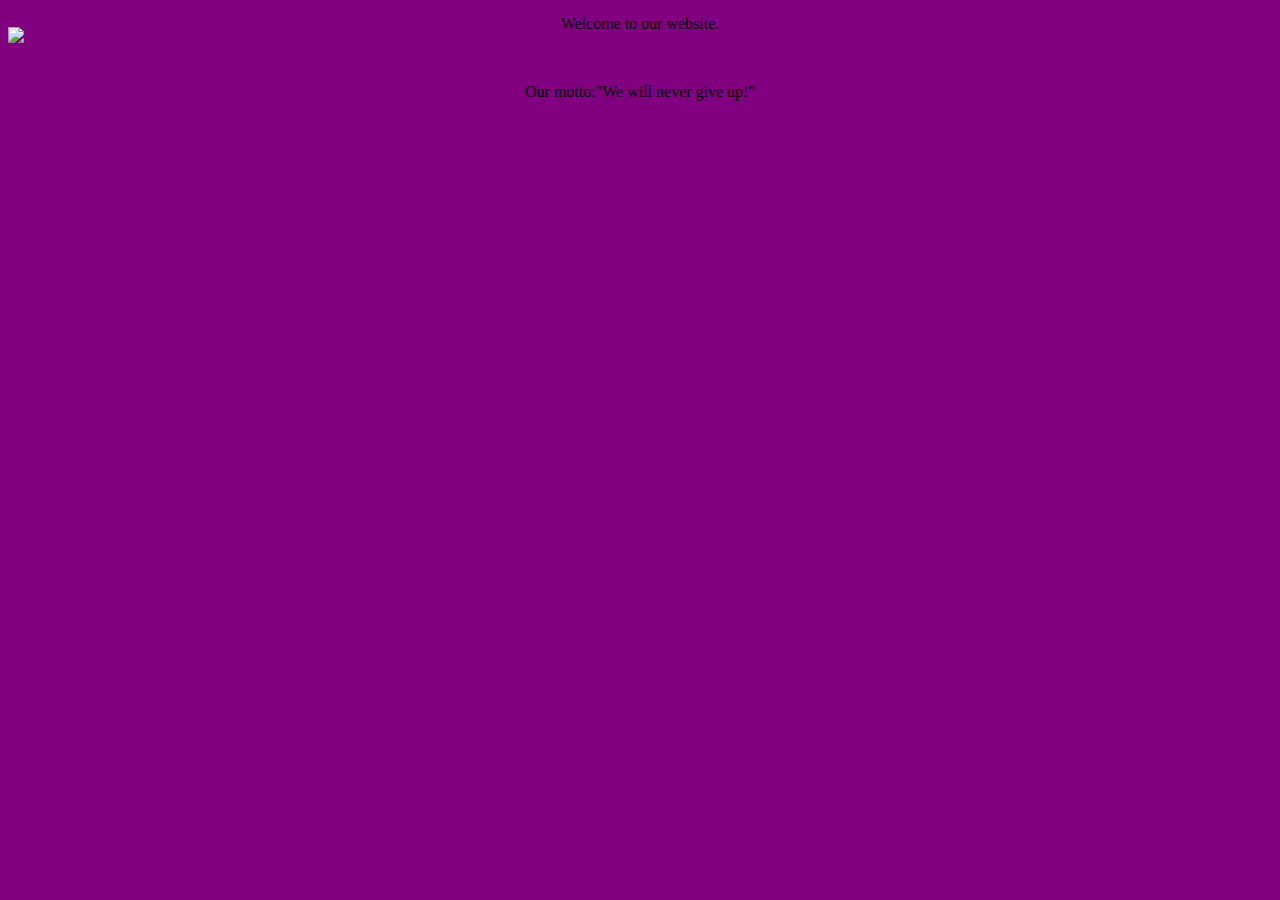
==== 5-4WritingHTML/PS8-P6.html @ 8eb5c485 "5-816 work." ====
<html>
<head>
<title>LPS Richmond Athletics' Website</title>
<link rel="stylesheet" type="text/css" href="PS8-P6.css"/>
</head>

<body>
	<div>
		<p>Welcome to our website.</p>
		<p>Our motto:"We will never give up!"</p>
	</div>

	<div>
		<img id="logo" src="http://leadpsstudent.weebly.com/uploads/2/2/0/3/22033902/1440988968.png"/>

	</div>
</body>





</html>
---- 5-4WritingHTML/PS8-P6.css ----
*{
	background-color:purple;
}

img {
	position:relative;
	float:left;
	margin-top:-90px;
}

p{
	position:relative;
	text-color:#800080;
	family-font:Tahoma;
	text-align:center;
	margin-top:15px;
	text-decoration:blink;
}
p:nth-child(2){
	text-color:#ffe6e6;
	family-font:Arial;
	text-align:center;
	margin-top:50px;
}
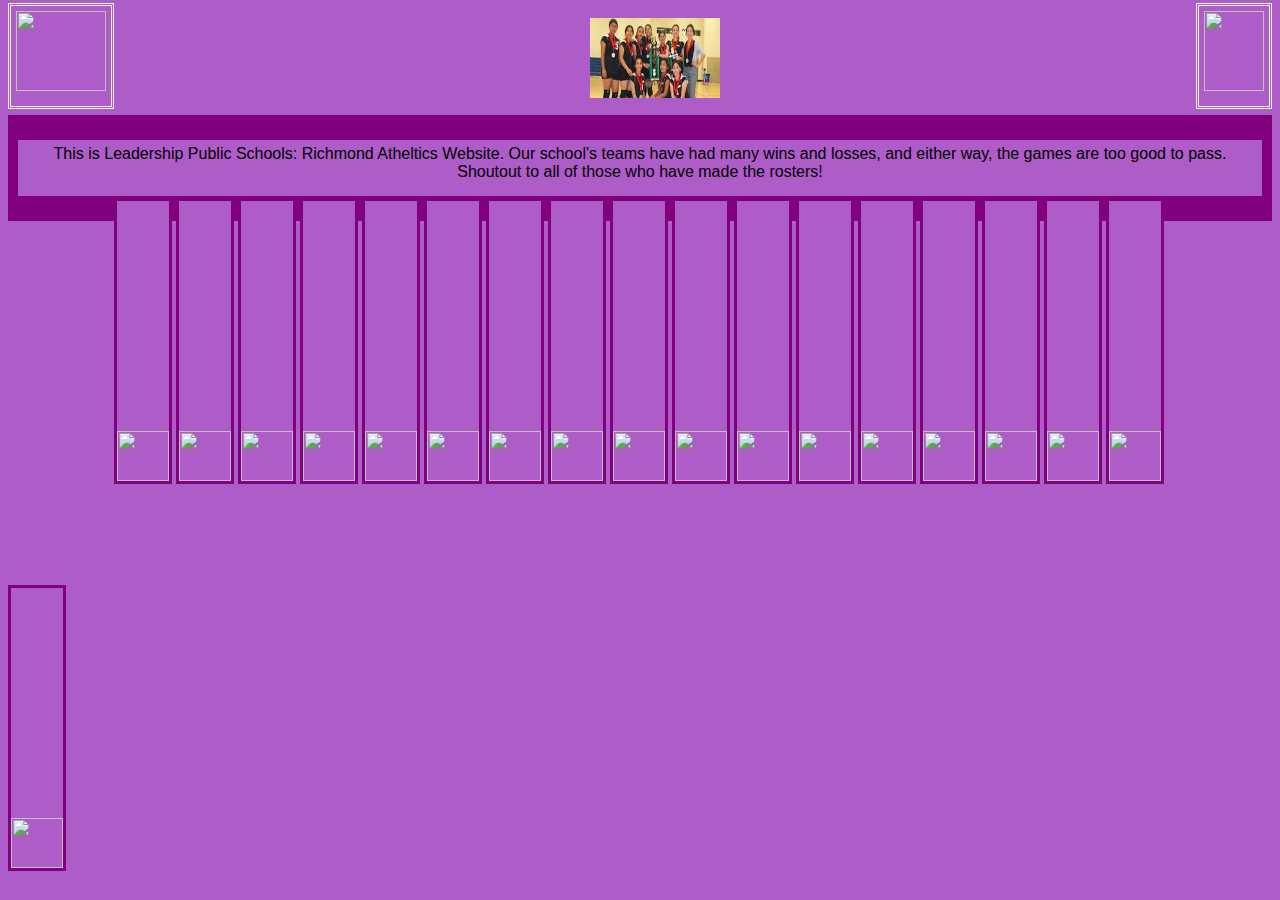
==== commit 855a2d42: "PS8 5-1616 work" ====
--- a/5-4WritingHTML/PS8-P6.html
+++ b/5-4WritingHTML/PS8-P6.html
@@ -6,14 +6,33 @@
 
 <body>
 	<div>
-		<p>Welcome to our website.</p>
-		<p>Our motto:"We will never give up!"</p>
+		<p>This is Leadership Public Schools: Richmond Atheltics Website.
+		Our school's teams have had many wins and losses, and either way, the games are too good to pass. Shoutout to all of those who have made the rosters!</p>
 	</div>
 
 	<div>
 		<img id="logo" src="http://leadpsstudent.weebly.com/uploads/2/2/0/3/22033902/1440988968.png"/>
-
-	</div>
+		<img id="principal" src="http://newleaders.seeyourimpact.org/files/2013/12/Shawn-Benjamin-21.jpg"/>
+		<img id="ourvbteam" src="[data-uri]"/>
+		<img class="teams" src="http://www.baaghi.tv/wp-content/uploads/2015/06/sports.jpg"/>
+		<img class="teams" src="https://encrypted-tbn3.gstatic.com/images?q=tbn:ANd9GcSnfAg3Vc87bU0Q9sD4oR09ucZHhMY03NUGq6Q9ZDgvqgN3znnP"/>
+		<img class="teams" src="https://encrypted-tbn3.gstatic.com/images?q=tbn:ANd9GcR3iWhtiMRhHnUUlBW9ZjEBkkAlVApz20Cf3FH3xltVScfykgzClQ"/>
+		<img class="teams" src="https://encrypted-tbn1.gstatic.com/images?q=tbn:ANd9GcS2M_wgFDpbgrWlrVddfduZo6CQGv0xFYHiUHZ31a2m29ptjZzV"/>
+		<img class="teams" src="https://encrypted-tbn3.gstatic.com/images?q=tbn:ANd9GcQVka99D7_n5XHcyGiHWK10AB1sgrZmDN0O3jk_0By_qlODTJix1Q"/>
+		<img class="teams" src="https://encrypted-tbn1.gstatic.com/images?q=tbn:ANd9GcQTbLaVqsczcJkO_LuzHI4MdVFX_Sd69jl6-P5DrCjxl166u0zzTg"/>
+		<img class="teams" src="https://encrypted-tbn0.gstatic.com/images?q=tbn:ANd9GcS2F13lwssX1zZQw5bjq5N4OoI5GDdRMx3647XW2Ygn-hOLq-CXZA"/>
+		<img class="teams" src="https://encrypted-tbn0.gstatic.com/images?q=tbn:ANd9GcQ0AC7u0icZucSjHEGk9zNkq4ACHixPPzIPiMFWcpJFKfbqNi__7A"/>
+		<img class="teams" src="https://encrypted-tbn3.gstatic.com/images?q=tbn:ANd9GcSH1uv-WTpjMINNSv4qdGGJYKE1akrI0eyZcD_kQ6Vf5l00IWbhaw"/>
+		<img class="teams" src="https://encrypted-tbn2.gstatic.com/images?q=tbn:ANd9GcTVwxtRhlyHhxc2i5o5rdlPkhIrGD4pHdxjuhWgAj7N1wMu50Ng"/>
+		<img class="teams" src="https://encrypted-tbn3.gstatic.com/images?q=tbn:ANd9GcQbXRFzrGzYAwxSX9eBsqDntTCXFqWAaXeYQWHK6LEHZkS1Ao7MpQ"/>
+		<img class="teams" src="https://encrypted-tbn2.gstatic.com/images?q=tbn:ANd9GcSNNEPVAtfk_vK7aWiPVNnrL4uJugCPv9dLNRYRy9ZmayNN3vzA"/>
+		<img class="teams" src="https://encrypted-tbn0.gstatic.com/images?q=tbn:ANd9GcQ_gr_JKSwqj8QTt4cTl0l8gDzNIlt0jiZ1XxV8_Yz1_lfol_BO"/>
+		<img class="teams" src="https://encrypted-tbn2.gstatic.com/images?q=tbn:ANd9GcRRufDdixv1fKxUPwwNljFHuvoO39HIXmkAko0hDrAczUePp0lJ"/>
+		<img class="teams" src="https://encrypted-tbn1.gstatic.com/images?q=tbn:ANd9GcQbxiHri0CRO2DZMX5FeV7e7CnTDLjZQg6bpesJnXqRfyTNWY6Z"/>
+		<img class="teams" src="https://encrypted-tbn2.gstatic.com/images?q=tbn:ANd9GcQ3MYMUbl4e6S7p1igtTO8lLbVig0ElRXQFSV5_pnPJFV0G-YXJ"/>
+		<img class="teams" src="https://encrypted-tbn0.gstatic.com/images?q=tbn:ANd9GcSxX1jEUaZRaS9AsTN5ua39yumKQJKpBCx5hIi5e9oVDBKoSte8Jw"/>
+		<img class="teams" src="https://encrypted-tbn2.gstatic.com/images?q=tbn:ANd9GcRL9sSlq4Pebd-_qq896iT3KFohFfni1molDjtFmKW7zMHarHmbTg"/>
+					</div>
 </body>
 
 
--- a/5-4WritingHTML/PS8-P6.css
+++ b/5-4WritingHTML/PS8-P6.css
@@ -1,24 +1,67 @@
-*{
-	background-color:purple;
+ *{
+	background-color:#ae5cc8;
 }
 
-img {
+#logo{
 	position:relative;
 	float:left;
-	margin-top:-90px;
+	margin-top:-15px;
+	width:90px;
+	height:80px;
+	padding:5px 5px 15px 5px;
+	border:10px 10px 20px 10px;
+	border-color:#f5f5dc;
+	border-style:double;
+	background-color:;
+}
+
+#principal{
+	position:relative;
+	float:right;
+	margin-top:-15px;
+	width:60px;
+	height:80px;
+	padding:5px 5px 15px 5px;
+	border:10px 10px 20px 10px;
+	border-style:double;
+	border-color:#f5f5dc;
+	background-color:;
 }
 
 p{
 	position:relative;
 	text-color:#800080;
-	family-font:Tahoma;
+	border:10px 10px 20px 10px;
+	padding:5px 5px 15px 5px;
+	margin-top:115px;
+	border-color:purple;
 	text-align:center;
-	margin-top:15px;
-	text-decoration:blink;
+	background-color:;
+	border-style:solid;
+	border-width:25px 10px 25px 10px;
+	padding:0px -110px 0px -120px;
+	font-family:Whitney SSm A, Tahoma, Parisish, Holiday Font, Helvetica, sans-serif;
 }
-p:nth-child(2){
-	text-color:#ffe6e6;
-	family-font:Arial;
-	text-align:center;
-	margin-top:50px;
+
+#ourvbteam{
+	display:block;
+	position:relative;
+	height:80px;
+	width:130px;
+	margin-top:-219px;
+	margin-left:auto;
+	margin-right:auto;
 }
+
+.teams{
+	position:relative;
+	height:50px;
+	width:52px;
+	inline-block:inline;
+	margin-top:100px;
+	border-style:solid;
+	border-color:purple;
+	border: 0px 0px 0px 100px;
+	padding:230px 0px 0px 0px;
+	
+}
